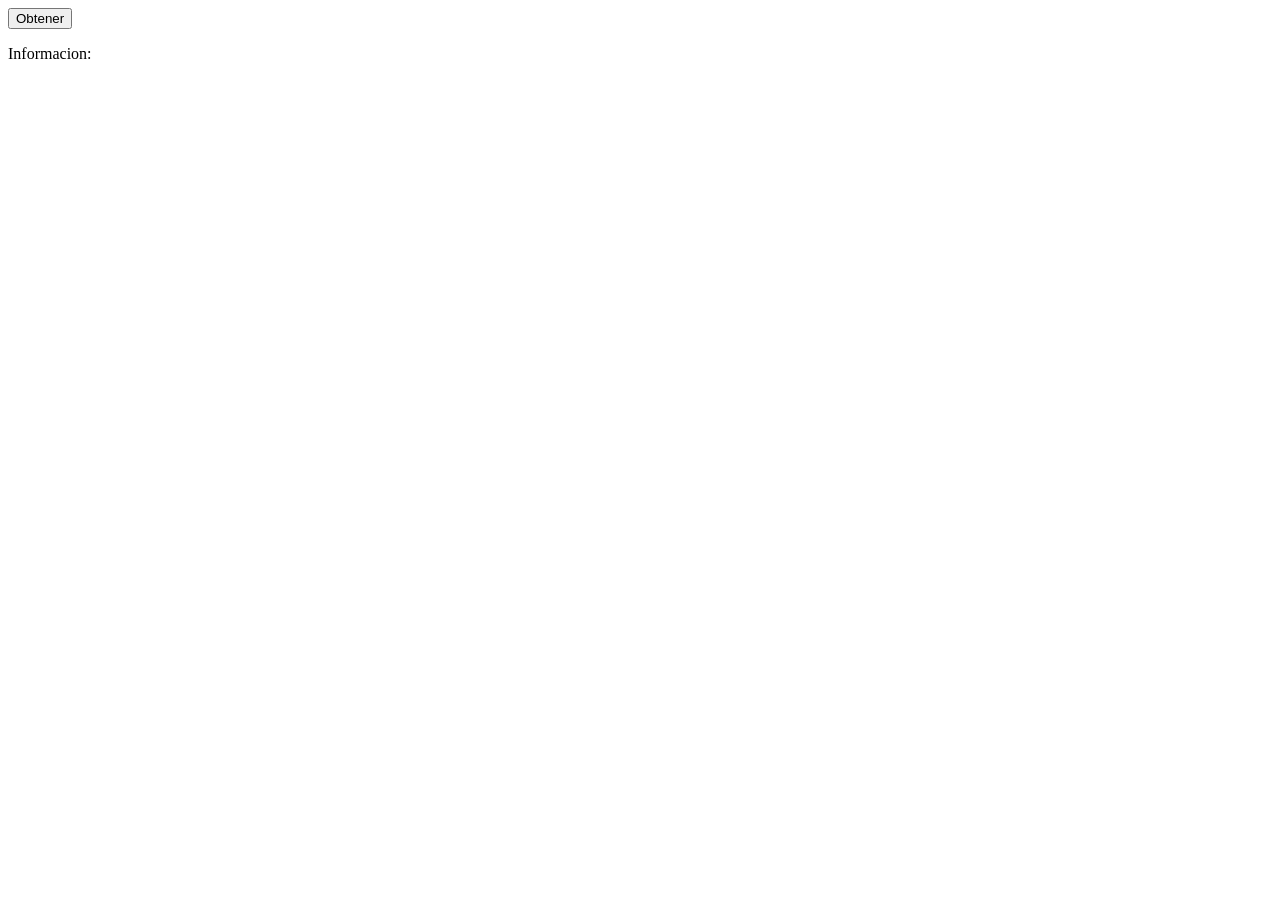
==== index.html @ 9a81c49e "Add files via upload Algoritmo que imprime cada valor del array cuando hay un evento" ====
<!DOCTYPE html>
<html lang="en">

<head>
    <meta charset="UTF-8">
    <meta name="viewport" content="width=device-width, initial-scale=1.0">
    <title>Document</title>
</head>

<body>


    <form id="Ver_datos">
        <button type="submit">Obtener</button>
    </form>

    <div>
        <p>Informacion:</p>
        <p id="informacion"></p>
    </div>


    <script src="Ejercicio8.js"></script>
</body>

</html>
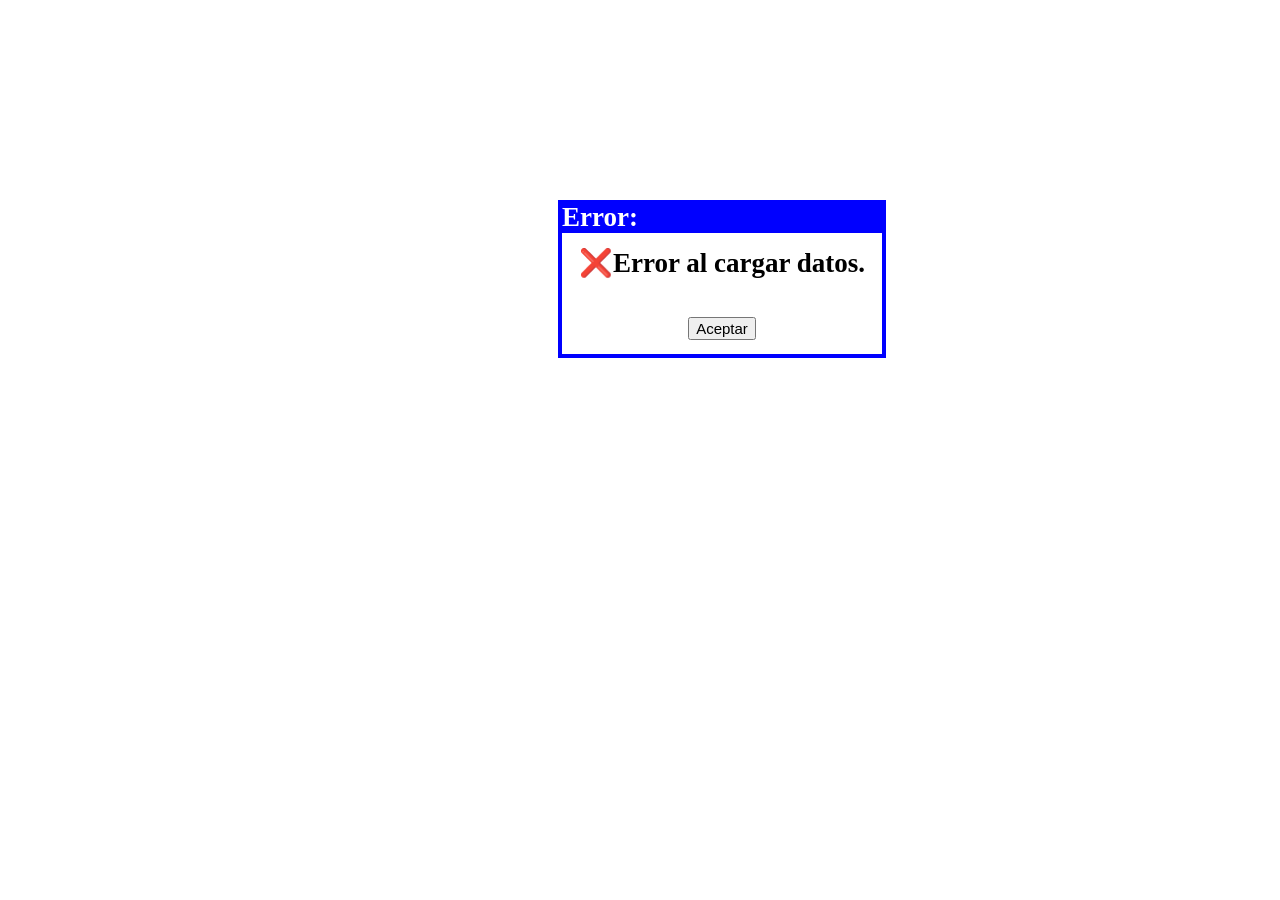
==== commit 6e1d75ce: "Add files via upload Manejo de Errores js" ====
--- a/index.html
+++ b/index.html
@@ -5,22 +5,20 @@
     <meta charset="UTF-8">
     <meta name="viewport" content="width=device-width, initial-scale=1.0">
     <title>Document</title>
+    <link rel="stylesheet" href="style.css">
 </head>
 
 <body>
 
 
-    <form id="Ver_datos">
-        <button type="submit">Obtener</button>
-    </form>
-
-    <div>
-        <p>Informacion:</p>
-        <p id="informacion"></p>
+    <div class="ventanaEmergente">
+        <p class="azul">Error:</p>
+        <p id="error"></p>
+        <button>Aceptar</button>
     </div>
 
 
-    <script src="Ejercicio8.js"></script>
+    <script src="Ejercicio9.js"></script>
 </body>
 
 </html>
--- a/style.css
+++ b/style.css
@@ -0,0 +1,42 @@
+.ventanaEmergente {
+    border: 4px solid blue;
+    text-align: center;
+    margin-left: 550px;
+    width: 320px;
+    height: 150px;
+    background-color: white;
+    margin-top: 200px;
+
+}
+
+.azul {
+    background-color: blue;
+    font-size: 27px;
+    font-weight: 900;
+    text-align: start;
+    margin-top: -2px;
+    color: white;
+
+}
+
+#error {
+    font-size: 27px;
+    margin-top: -13px;
+    font-weight: 900;
+}
+
+button {
+    margin-top: 11px;
+    font-size: 15px;
+    cursor: pointer;
+}
+
+body {
+    height: 50vh;
+    background-image: url(https://www.softzone.es/app/uploads-softzone.es/2024/10/fotografia-original-fondo-windows-xp.jpg);
+    background-repeat: no-repeat;
+    background-size: cover;
+    background-position: center;
+
+
+}
